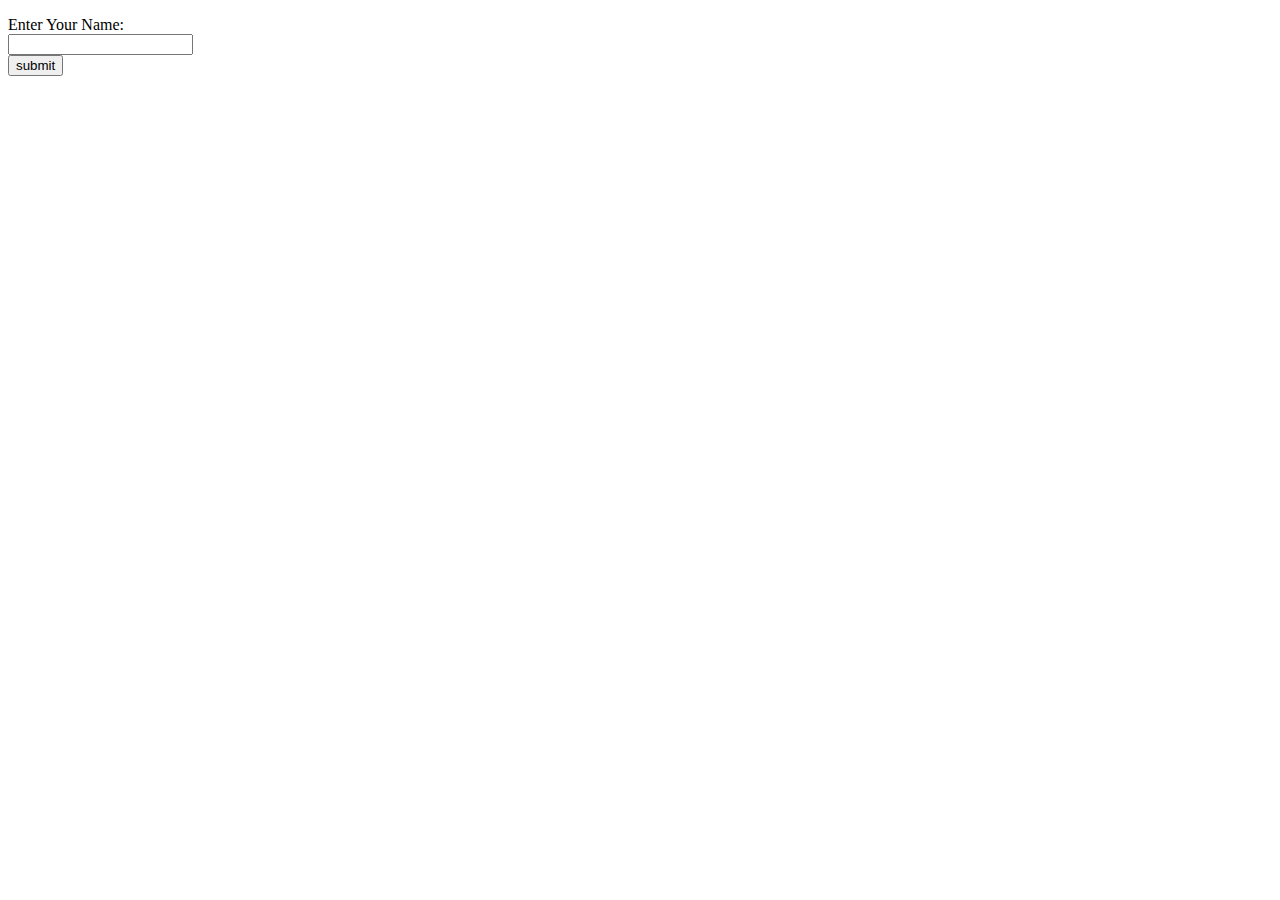
==== website/index.html @ 5d2e5b36 "first commit" ====
<!DOCTYPE html>
<html lang="en">
<head>
    <meta charset="UTF-8">
    <meta http-equiv="X-UA-Compatible" content="IE=edge">
    <meta name="viewport" content="width=device-width, initial-scale=1.0">
    <title>Document</title>
    <link rel="stylesheet" href="style.css">
</head>
<body>
    <p id="p1"></p>
    <p id="p2"></p>
    <p id="p3"></p>
    <label id="myLabel">Enter Your Name: </label><br>
    <input type="text" id="myText"><br>
    <button type="button" id="myButton">submit</button>
    <script src="index.js"></script>
</body>
</html>
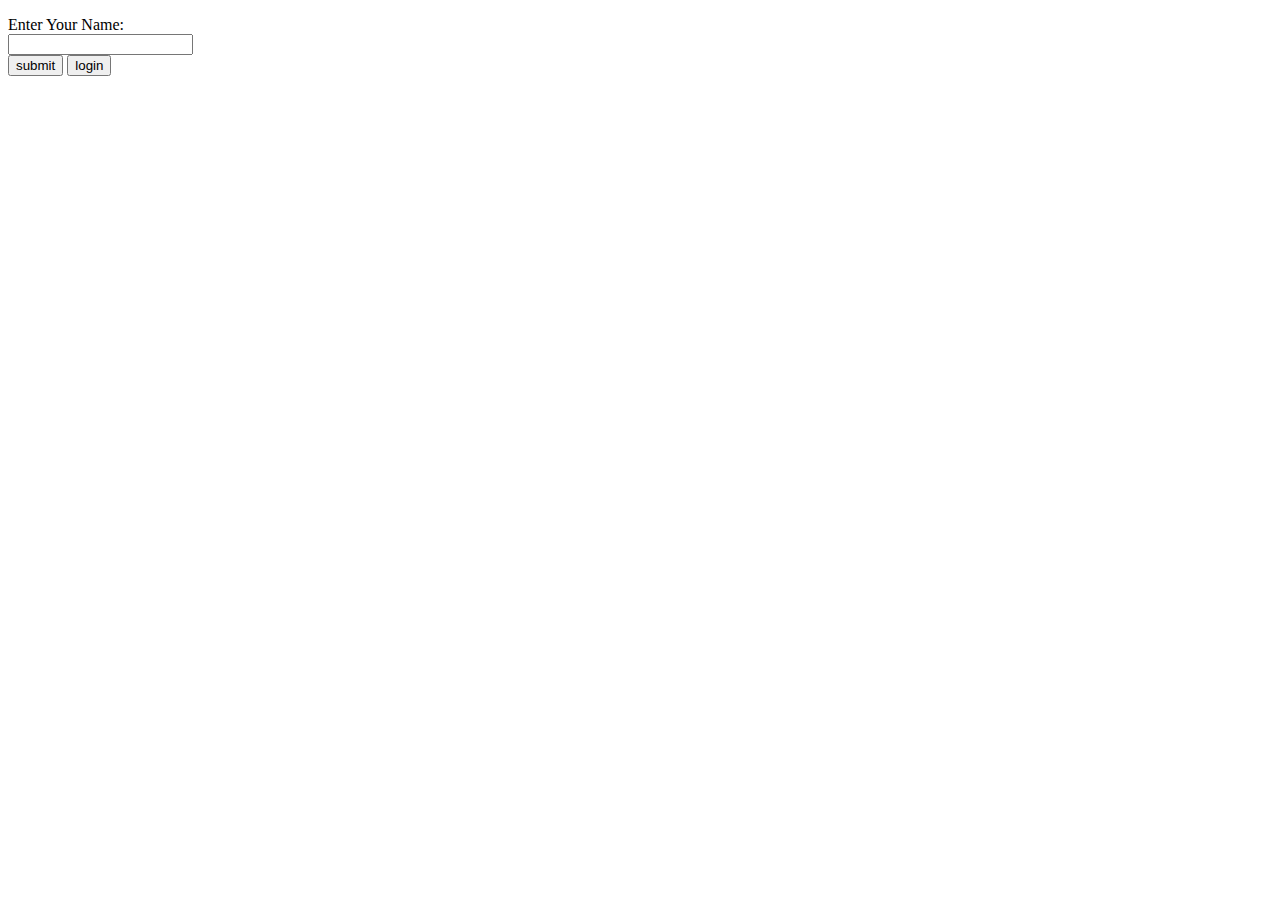
==== commit 7ae17d29: "2nd commit" ====
--- a/website/index.html
+++ b/website/index.html
@@ -14,6 +14,8 @@
     <label id="myLabel">Enter Your Name: </label><br>
     <input type="text" id="myText"><br>
     <button type="button" id="myButton">submit</button>
+
+    <button type="button" id="loginBtn">login</button>
     <script src="index.js"></script>
 </body>
 </html>